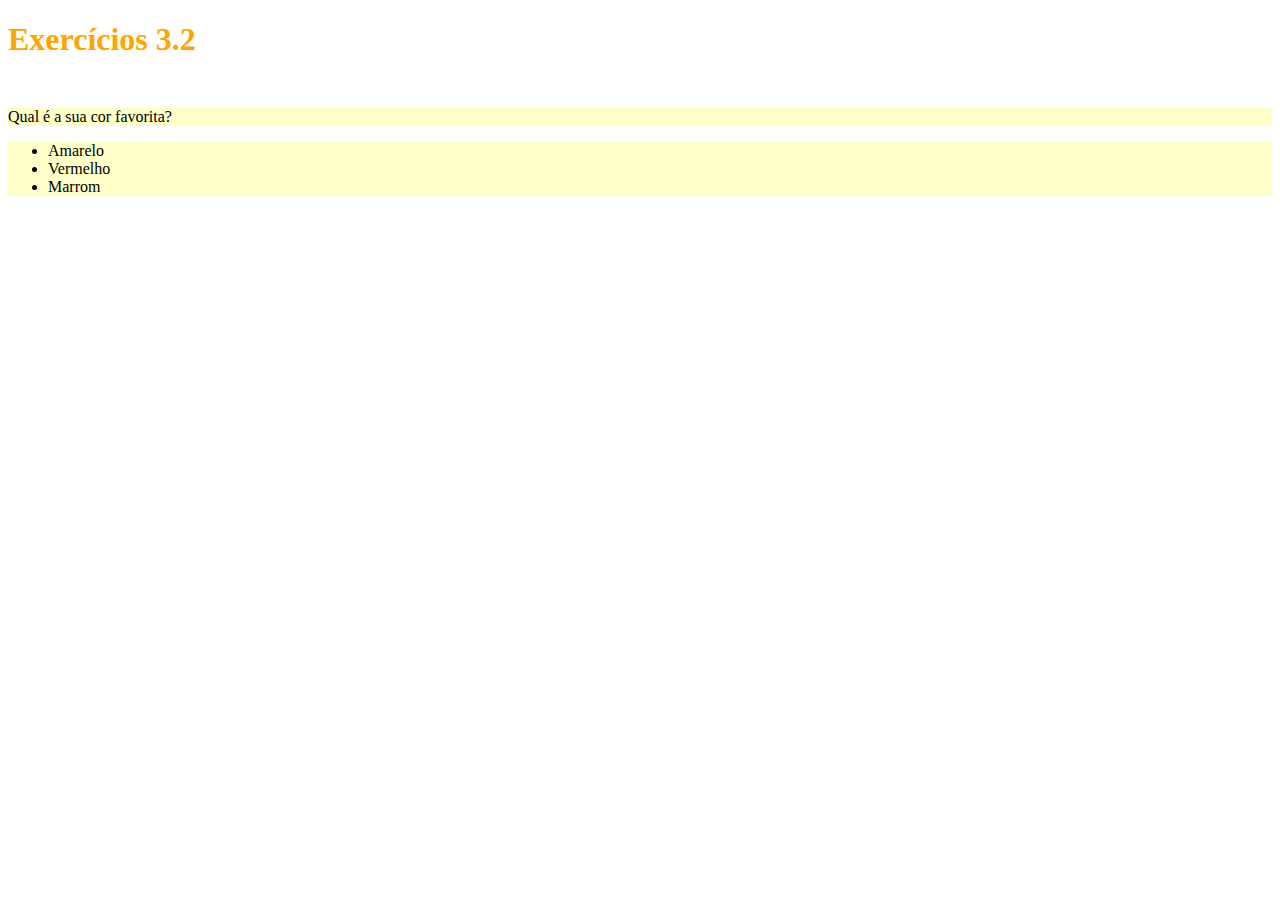
==== fundamentos/bloco-3-introducao-a-html-e-css/dia-2-html-css-primeiros-passos-em-css/index.html @ f39c4318 "arquivos iniciais dia 3.2" ====
<!DOCTYPE html>
<html lang="pt-br">
  <head>
    <meta charset="UTF-8">
    <title>HTML</title>
    <style>

        h1 {
            height: 65px;
            color: orange;
        }

        ul {
            background-color: grey;
        }

        #fundo-amarelo {
            background-color: rgb(255,400,200);
        }

    </style>
  </head>
  <body>
    <h1>Exercícios 3.2</h1>
    <p id="fundo-amarelo">Qual é a sua cor favorita?</p>
    <ul id="fundo-amarelo">
      <li>Amarelo</li>
      <li>Vermelho</li>
      <li>Marrom</li>
    </ul>
  </body>
</html>
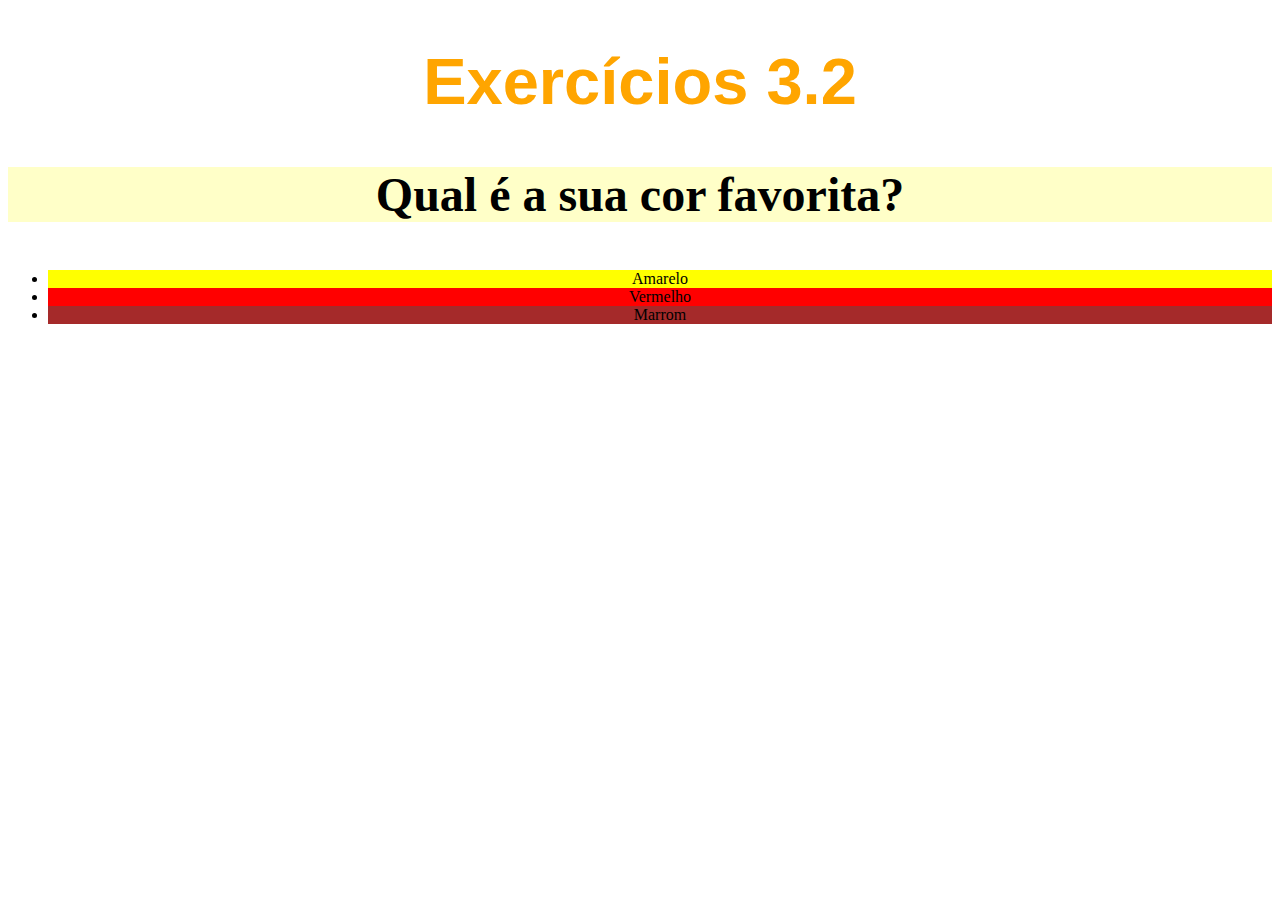
==== commit b2a83e73: "novos estilos css, 3.2" ====
--- a/fundamentos/bloco-3-introducao-a-html-e-css/dia-2-html-css-primeiros-passos-em-css/index.html
+++ b/fundamentos/bloco-3-introducao-a-html-e-css/dia-2-html-css-primeiros-passos-em-css/index.html
@@ -6,16 +6,35 @@
     <style>
 
         h1 {
-            height: 65px;
+            font-size: 65px;
             color: orange;
+            font-family: sans-serif;
         }
 
-        ul {
-            background-color: grey;
+        p {
+            font-weight: 600;
+            font-size: 3em;
         }
 
         #fundo-amarelo {
             background-color: rgb(255,400,200);
+        }
+
+        body {
+            font-size: 16px;
+            text-align: center;
+        }
+
+        #amarelo {
+            background-color: yellow;
+        }
+
+        #vermelho {
+            background-color: red;
+        }
+
+        #marrom {
+            background-color: brown;
         }
 
     </style>
@@ -23,10 +42,10 @@
   <body>
     <h1>Exercícios 3.2</h1>
     <p id="fundo-amarelo">Qual é a sua cor favorita?</p>
-    <ul id="fundo-amarelo">
-      <li>Amarelo</li>
-      <li>Vermelho</li>
-      <li>Marrom</li>
+    <ul>
+      <li id="amarelo">Amarelo</li>
+      <li id="vermelho">Vermelho</li>
+      <li id="marrom">Marrom</li>
     </ul>
   </body>
 </html>